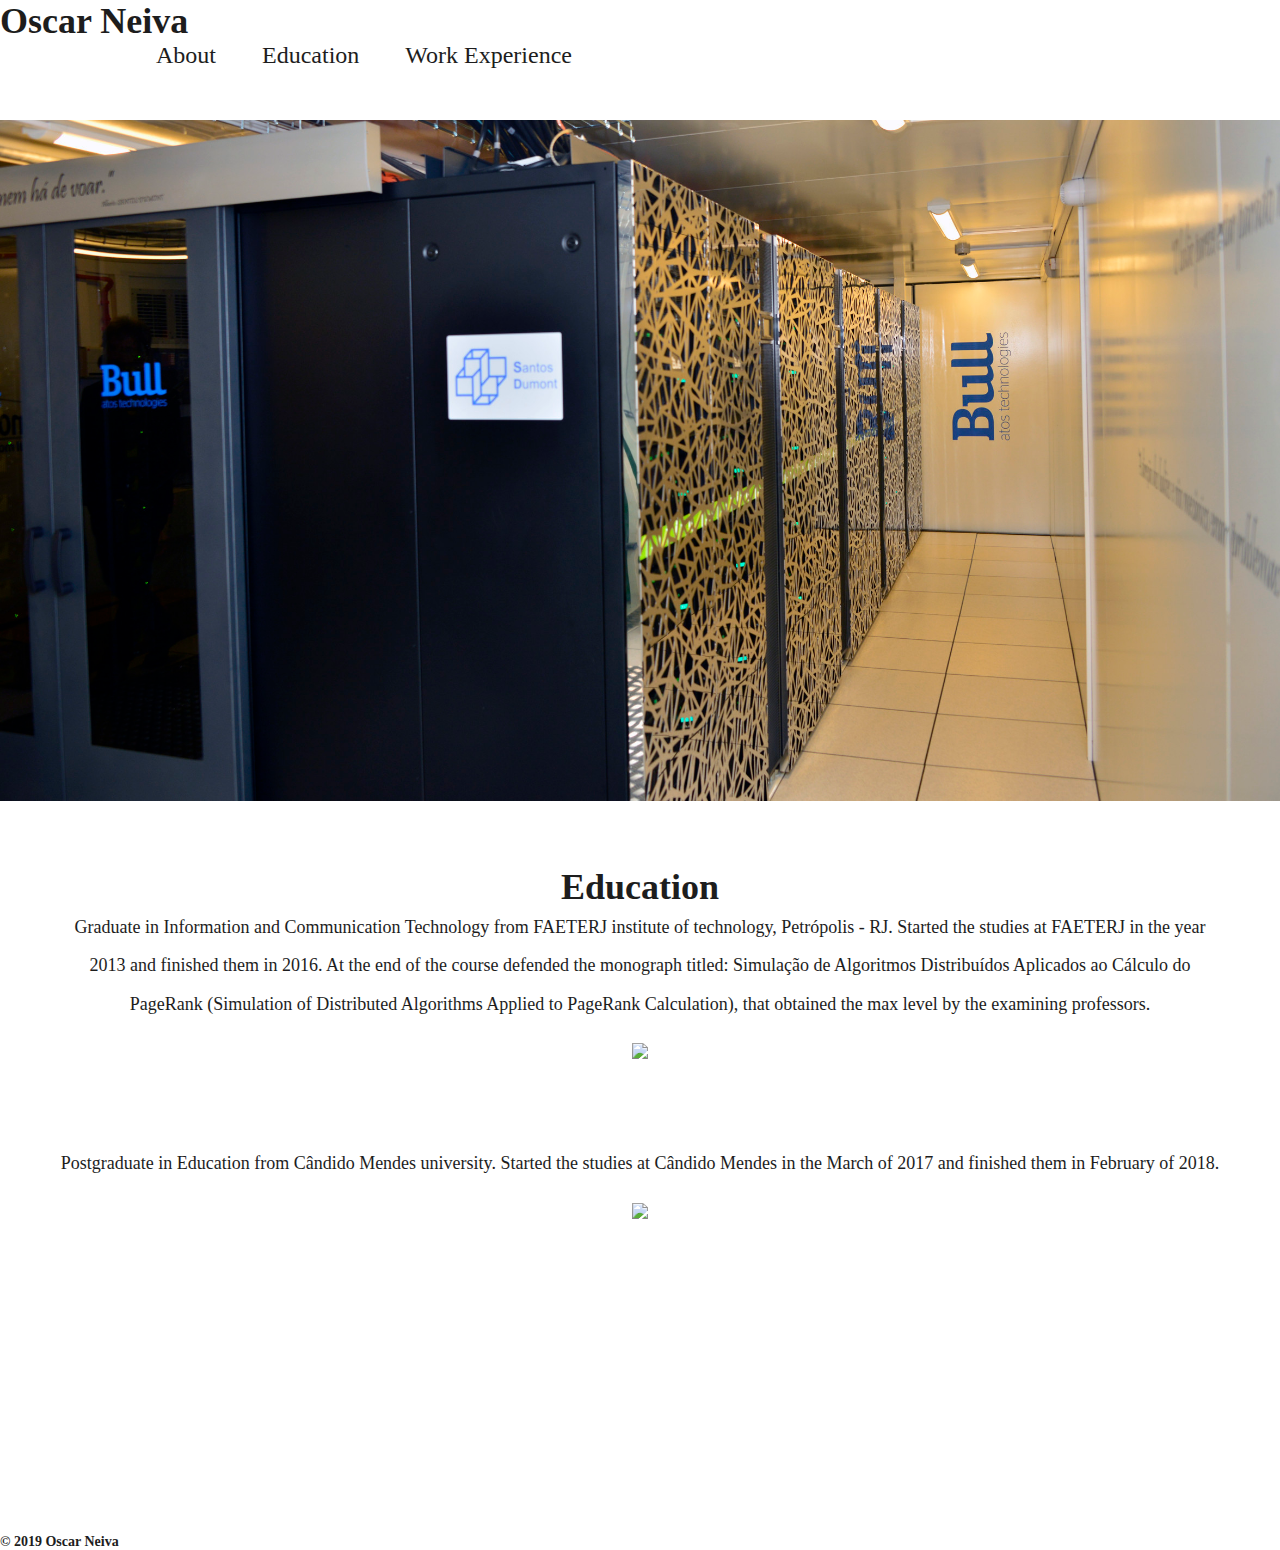
==== education.html @ d81dcde8 "Education ready" ====
<!DOCTYPE html>
<html lang="en">
	<head>
		<title>Oscar Neiva</title>
		<meta charset="utf-8 encoding">
		<meta http-equiv="X-UA-Compatible" content="IE=edge">
		<meta name="viewport" content="width=device-width, initial-scale=1">
		<link rel="stylesheet" type="text/css" href="styles/bootstrap4/bootstrap.min.css">
		<link href="plugins/font-awesome-4.7.0/css/font-pixar.css" rel="stylesheet" type="text/css">
		<link rel="stylesheet" type="text/css" href="styles/main_styles.css">
		<link rel="stylesheet" type="text/css" href="styles/responsive.css">
		<link rel="shortcut icon" href="images/logos/r2d2.ico"> 
	</head>
	<body>

		<div class="super_container">
			
			<!-- Header -->

			<header class="header">
				<div class="header_container">
					<div class="container">
						<div class="row">
							<div class="col">
								<div class="header_content d-flex flex-row align-items-center justify-content-start">
									<div class="logo"><a href="index.html">Oscar Neiva</a> </div>
									<nav class="main_nav">
										<ul>
											<li><a href="index.html">About</a></li>
											<li><a href="education.html">Education</a></li>
											<li><a href="experience.html">Work Experience</a></li>
										</ul>
									</nav>
									<div class="header_extra ml-auto">	
										<div class="hamburger"><i class="fa fa-bars" aria-hidden="true"></i></div>
									</div>
								</div>
							</div>
						</div>
					</div>
				</div>
			</header>

			<!-- Body -->
			<div class="background">
				<img width="100%" src="./images/background/sdumont.jpg">
			</div>

			<div class="education_container">
				<div class="row">
					<div class="col-md-12">
                        <h2 align="center">Education</h2>
                        <p align="center">
                            Graduate in Information and Communication Technology from FAETERJ institute of technology, Petr�polis - RJ.
                            Started the studies at FAETERJ in the year 2013 and finished them in 2016. At the end of the course
                            defended the monograph titled:
                            Simula��o de Algoritmos Distribu�dos Aplicados ao C�lculo do PageRank
                            (Simulation of Distributed Algorithms Applied to PageRank Calculation), that obtained the max 
                            level by the examining professors.
                        </p>
						<div class="logo_container">
							<a href="http://www.faeterj-petropolis.edu.br/site/">
								<img width="25%" src="./images/logos/faeterj.png">
							</a>
						</div>
					</div>
				</div>
				<div class="row">
					<div class="col-md-12">
                        <p align="center">
							Postgraduate in Education from C�ndido Mendes university.
							Started the studies at C�ndido Mendes in the March of 2017 and finished them in February of 2018.
                        </p>
						<div class="logo_container">
							<a href="http://www.ucam.edu.br/">
								<img width="25%" src="./images/logos/candido.jpg">
							</a>
						</div>
					</div>
				</div>
			</div>

			<!-- Footer -->
			<footer id="section-footer">
				<div class="footer_container">
    				<div class="row">
    					<div class="col-md-12 text-center">
    						<h5>&copy; 2019 Oscar Neiva</h5>
						</div>
					</div>
				</div>
			</footer>
		</div>
	</body>
</html>
---- styles/main_styles.css ----
@charset "utf-8";
/* CSS Document */

/******************************

[Table of Contents]

1. Fonts
2. Body and some general stuff
3. Header
4. Menu
5. Home
6. Ads
7. Products
8. Ad Extra Large
9. Icon Boxes
10. Newsletter
11. Footer


******************************/

/***********
1. Fonts
***********/

@import url('https://fonts.googleapis.com/css?family=Poppins:300,400,500,600,700,800,900');

/*********************************
2. Body and some general stuff
*********************************/

*
{
	margin: 0;
	padding: 0;
	-webkit-font-smoothing: antialiased;
	-webkit-text-shadow: rgba(0,0,0,.01) 0 0 1px;
	text-shadow: rgba(0,0,0,.01) 0 0 1px;
}
body
{
	font-family: charlemagne-std, serif;
	font-size: 18px;
	font-weight: 400;
	background: #FFFFFF;
	color: #a5a5a5;
}
div
{
	display: block;
	position: relative;
	-webkit-box-sizing: border-box;
    -moz-box-sizing: border-box;
    box-sizing: border-box;
}
ul
{
	list-style: none;
	margin-bottom: 0px;
}
li 
{
	float: left;
	margin-right: 20px;
}
i{
	color: #1d1d1d;
}
p
{
	font-family: charlemagne-std, serif;
	font-size: 18px;
	line-height: 2.14;
	font-weight: 400;
	color: #1d1d1d;
	-webkit-font-smoothing: antialiased;
	-webkit-text-shadow: rgba(0,0,0,.01) 0 0 1px;
	text-shadow: rgba(0,0,0,.01) 0 0 1px;
}
p a
{
	display: inline;
	position: relative;
	color: #0000ff;
	-webkit-transition: all 200ms ease;
	-moz-transition: all 200ms ease;
	-ms-transition: all 200ms ease;
	-o-transition: all 200ms ease;
	transition: all 200ms ease;
}
p:last-of-type
{
	margin-bottom: 0;
}
a, a:hover, a:visited, a:active, a:link
{
	text-decoration: none;
	-webkit-font-smoothing: antialiased;
	-webkit-text-shadow: rgba(0,0,0,.01) 0 0 1px;
	text-shadow: rgba(0,0,0,.01) 0 0 1px;
}
p a:active
{
	position: relative;
	color: #FF6347;
}
p a:hover
{
	color: #FFFFFF;
	background: #ffa07f;
}
p a:hover::after
{
	opacity: 0.2;
}
::selection
{
	
}
p::selection
{
	
}
h1{font-size: 48px;}
h2{font-size: 36px;}
h3{font-size: 24px;}
h4{font-size: 18px;}
h5{font-size: 14px;}
h1, h2, h3, h4, h5, h6
{
	font-family: charlemagne-std;
	-webkit-font-smoothing: antialiased;
	-webkit-text-shadow: rgba(0,0,0,.01) 0 0 1px;
	text-shadow: rgba(0,0,0,.01) 0 0 1px;
	color: #1d1d1d;
}
h1::selection, 
h2::selection, 
h3::selection, 
h4::selection, 
h5::selection, 
h6::selection
{
	
}
.form-control
{
	color: #db5246;
}
section
{
	display: block;
	position: relative;
	box-sizing: border-box;
}
.clear
{
	clear: both;
}
.clearfix::before, .clearfix::after
{
	content: "";
	display: table;
}
.clearfix::after
{
	clear: both;
}
.clearfix
{
	zoom: 1;
}
.float_left
{
	float: left;
}
.float_right
{
	float: right;
}
.trans_200
{
	-webkit-transition: all 200ms ease;
	-moz-transition: all 200ms ease;
	-ms-transition: all 200ms ease;
	-o-transition: all 200ms ease;
	transition: all 200ms ease;
}
.trans_300
{
	-webkit-transition: all 300ms ease;
	-moz-transition: all 300ms ease;
	-ms-transition: all 300ms ease;
	-o-transition: all 300ms ease;
	transition: all 300ms ease;
}
.trans_400
{
	-webkit-transition: all 400ms ease;
	-moz-transition: all 400ms ease;
	-ms-transition: all 400ms ease;
	-o-transition: all 400ms ease;
	transition: all 400ms ease;
}
.trans_500
{
	-webkit-transition: all 500ms ease;
	-moz-transition: all 500ms ease;
	-ms-transition: all 500ms ease;
	-o-transition: all 500ms ease;
	transition: all 500ms ease;
}
.fill_height
{
	height: 100%;
}
.super_container
{
	width: 100%;
	overflow: hidden;
}
.prlx_parent
{
	overflow: hidden;
}
.prlx
{
	height: 130% !important;
}
.parallax-window
{
    min-height: 400px;
    background: transparent;
}
.nopadding
{
	padding: 0px !important;
}
.button
{
	width: 178px;
	height: 61px;
	background: none;
	text-align: center;
	border: solid 2px #1b1b1b;
	overflow: hidden;
	cursor: pointer;
}
.button a
{
	display: block;
	position: relative;
	font-size: 16px;
	font-weight: 600;
	line-height: 57px;
	color: #1b1b1b;
	background: none;
	z-index: 1;
	-webkit-transition: all 200ms ease;
	-moz-transition: all 200ms ease;
	-ms-transition: all 200ms ease;
	-o-transition: all 200ms ease;
	transition: all 200ms ease;
}
.button::after
{
	content: '';
    position: absolute;
    top: 0;
    left: 0;
    width: 150%;
    height: 100%;
    background: #FFFFFF;
    z-index: 0;
    opacity: 0;
    -webkit-transform: rotate3d(0, 0, 1, -45deg) translate3d(0, -3em, 0);
    transform: rotate3d(0, 0, 1, -45deg) translate3d(0, -3em, 0);
    -webkit-transform-origin: 0% 100%;
    transform-origin: 0% 100%;
    -webkit-transition: -webkit-transform 0.3s, opacity 0.3s, background-color 0.3s;
    transition: transform 0.3s, opacity 0.3s, background-color 0.3s;
}
.button:hover::after
{
	opacity: 1;
    -webkit-transform: rotate3d(0, 0, 1, 0deg);
    transform: rotate3d(0, 0, 1, 0deg);
    -webkit-transition-timing-function: cubic-bezier(0.2, 1, 0.3, 1);
    transition-timing-function: cubic-bezier(0.2, 1, 0.3, 1);
}
.button_light
{
	border: solid 2px #FFFFFF;
}
.button_light a
{
	color: #FFFFFF;
}
.button:hover a
{
	color: #FFFFFF;
}
.button_light:hover a
{
	color: #1b1b1b;
}

/*********************************
3. Header
*********************************/

.header
{
	display: block;
	/*position: fixed;*/
	top: 0;
	left: 0;
	width: 100%;
	z-index: 100;
}
.header_container
{
	width: 100%;
	z-index: 1;
	background: #FFFFFF;
}
.header_content
{
	width: 100%;
	height: 120px;
	-webkit-transition: all 200ms ease;
	-moz-transition: all 200ms ease;
	-ms-transition: all 200ms ease;
	-o-transition: all 200ms ease;
	transition: all 200ms ease;
}
.header.scrolled .header_content
{
	height: 70px;
}
.logo a
{
	font-size: 36px;
	font-weight: 700;
	color: #1d1d1d;
	-webkit-transition: all 200ms ease;
	-moz-transition: all 200ms ease;
	-ms-transition: all 200ms ease;
	-o-transition: all 200ms ease;
	transition: all 200ms ease;
}
.header.scrolled .logo a
{
	font-size: 24px;
}
.main_nav
{
	margin-left: 156px;
}
.main_nav > ul > li
{
	display: inline-block;
	position: relative;
}
.main_nav > ul > li:not(:last-child)
{
	margin-right: 46px;
}
.main_nav > ul > li > a
{
	font-size: 24px;
	font-weight: 500;
	color: #1d1d1d;
	-webkit-transition: all 200ms ease;
	-moz-transition: all 200ms ease;
	-ms-transition: all 200ms ease;
	-o-transition: all 200ms ease;
	transition: all 200ms ease;
}
.main_nav > ul > li > a:hover,
.main_nav > ul > li.active > a
{
	color: #1b1b1b;
}
.main_nav ul li.hassubs::after
{
	position: absolute;
	top: 50%;
	-webkit-transform: translateY(-50%);
	-moz-transform: translateY(-50%);
	-ms-transform: translateY(-50%);
	-o-transform: translateY(-50%);
	transform: translateY(-50%);
	left: calc(100% + 3px);
	font-family: charlemagne-std, serif;
	font-size: 20px;
	content: '\f078';
	color: #1d1d1d;
}
.main_nav ul li:hover::after,
.main_nav ul li.active::after
{
	color: #1d1d1d;
}
.hassubs ul
{
	position: absolute;
	right: -15px;
	top: calc(100% + 20px);
	text-align: right;
	background: #FFFFFF;
	padding-right: 25px;
	padding-left: 35px;
	padding-top: 25px;
	padding-bottom: 25px;
	visibility: hidden;
	opacity: 0;
	-webkit-transition: all 200ms ease;
	-moz-transition: all 200ms ease;
	-ms-transition: all 200ms ease;
	-o-transition: all 200ms ease;
	transition: all 200ms ease;
}
.hassubs:hover ul
{
	visibility: visible;
	opacity: 1;
	top: calc(100% + 0px);
}
.hassubs ul li:not(:last-child)
{
	margin-bottom: 11px;
}
.hassubs ul li a
{
	font-size: 14px;
	font-weight: 600;
	color: #767676;
	-webkit-transition: all 200ms ease;
	-moz-transition: all 200ms ease;
	-ms-transition: all 200ms ease;
	-o-transition: all 200ms ease;
	transition: all 200ms ease;
}
.hassubs ul li a:hover
{
	color: #1b1b1b;
}
.header_extra
{

}
.shopping_cart
{
	display: inline-block;
}
.shopping_cart a svg
{
	display: inline-block;
	width: 20px;
	height: 20px;
	vertical-align: middle;
	-webkit-transition: all 200ms ease;
	-moz-transition: all 200ms ease;
	-ms-transition: all 200ms ease;
	-o-transition: all 200ms ease;
	transition: all 200ms ease;
}
.shopping_cart a:hover svg,
.shopping_cart a:hover div
{
	fill: #e95a5a;
	color: #e95a5a;
}
.shopping_cart a div
{
	display: inline-block;
	vertical-align: middle;
	font-size: 14px;
	font-weight: 500;
	color: #1b1b1b;
	margin-left: 13px;
	-webkit-transition: all 200ms ease;
	-moz-transition: all 200ms ease;
	-ms-transition: all 200ms ease;
	-o-transition: all 200ms ease;
	transition: all 200ms ease;
}
.shopping_cart a div span
{
	margin-left: 4px;
}
.search
{
	display: inline-block;
	margin-left: 51px;
	cursor: pointer;
	vertical-align: sub;
	-webkit-transform: translateY(-1px);
	-moz-transform: translateY(-1px);
	-ms-transform: translateY(-1px);
	-o-transform: translateY(-1px);
	transform: translateY(-1px);
}
.search_icon
{
	width: 13px;
	height: 13px;
}
.search_icon svg
{
	-webkit-transition: all 200ms ease;
	-moz-transition: all 200ms ease;
	-ms-transition: all 200ms ease;
	-o-transition: all 200ms ease;
	transition: all 200ms ease;
}
.search_icon:hover svg
{
	fill: #e95a5a;
}
.hamburger
{
	display: none;
	margin-left: 30px;
	cursor: pointer;
	margin-right: 4px;
	-webkit-transform: translateY(2px);
	-moz-transform: translateY(2px);
	-ms-transform: translateY(2px);
	-o-transform: translateY(2px);
	transform: translateY(2px);
}
.hamburger i
{
	font-size: 18px;
	color: #1b1b1b;
}
.search_panel
{
	position: absolute;
	left: 0;
	bottom: 0;
	width: 100%;
	background: #e4e4e4;
	z-index: -1;
}
.search_panel.active
{
	bottom: -80px;
}
.search_panel_content
{
	height: 80px;
}
.search_input
{
	width: 300px;
	height: 40px;
	border: none;
	outline: none;
	border-radius: 3px;
	padding-left: 20px;
}
.search_input::-webkit-input-placeholder
{
	font-size: 14px !important;
	font-weight: 400 !important;
	font-style: italic;
	color: #767676 !important;
}
.search_input:-moz-placeholder
{
	font-size: 14px !important;
	font-weight: 400 !important;
	font-style: italic;
	color: #767676 !important;
}
.search_input::-moz-placeholder
{
	font-size: 14px !important;
	font-weight: 400 !important;
	font-style: italic;
	color: #767676 !important;
} 
.search_input:-ms-input-placeholder
{ 
	font-size: 14px !important;
	font-weight: 400 !important;
	font-style: italic;
	color: #767676 !important;
}
.search_input::input-placeholder
{
	font-size: 14px !important;
	font-weight: 400 !important;
	font-style: italic;
	color: #767676 !important;
}
.header_social
{
	position: absolute;
	top: 50%;
	-webkit-transform: translateY(-50%);
	-moz-transform: translateY(-50%);
	-ms-transform: translateY(-50%);
	-o-transform: translateY(-50%);
	transform: translateY(-50%);
	right: 60px;
	z-index: 1;
	margin-right: -5px;
}
.header_social ul li
{
	display: inline-block;
}
.header_social ul li:not(:last-child)
{
	margin-right: 18px;
}
.header_social ul li a i
{
	font-size: 16px;
	color: #b5b5b5;
	padding: 5px;
	-webkit-transition: all 200ms ease;
	-moz-transition: all 200ms ease;
	-ms-transition: all 200ms ease;
	-o-transition: all 200ms ease;
	transition: all 200ms ease;
}
.header_social ul li a i:hover
{
	color: #1b1b1b;
}

/*********************************
4. Menu
*********************************/

.menu
{
	position: fixed;
	top: 0;
	right: -400px;
	width: 400px;
	height: 100vh;
	background: #e4e4e4;
	z-index: 101;
}
.menu.active
{
	right: 0;
}
.menu_container
{
	width: 100%;
	height: 0px;
	padding-top: 130px;
}
.menu.active .menu_container
{
	height: 500px;
}
.page_menu_content
{
	padding-left: 30px;
	padding-right: 30px;
	overflow: hidden;
	text-align: right;
}
.page_menu_search
{
	display: none;
	width: 100%;
	margin-top: 30px;
	margin-bottom: 30px;
}
.page_menu_nav
{

}
.page_menu_search_input
{
	width: 100%;
	height: 40px;
	background: #FFFFFF;
	border: none;
	outline: none;
	padding-left: 25px;
}
.page_menu_item
{
	display: block;
	position: relative;
	vertical-align: middle;
}
.page_menu_nav > li
{
	border-bottom: solid 1px rgba(0,0,0,0.2);
}
.page_menu_item > a
{
	display: block;
	color: #1b1b1b;
	font-weight: 700;
	line-height: 50px;
	height: 50px;
	font-size: 16px;
	-webkit-transition: all 200ms ease;
	-moz-transition: all 200ms ease;
	-ms-transition: all 200ms ease;
	-o-transition: all 200ms ease;
	transition: all 200ms ease;
}
.page_menu_item > a:hover
{
	color: #c3c1cc;
}
.page_menu_item a i
{
	display: none;
	margin-left: 8px;
}
.page_menu_item.has-children > a > i
{
	display: inline-block;
}
.page_menu_selection
{
	margin: 0;
	width: 100%;
	height: 0px;
	overflow: hidden;
	z-index: 1;
}
.page_menu_selection li
{
	padding-right: 15px;
	line-height: 40px;
}
.page_menu_selection li:last-child
{
	padding-bottom: 20px;
}
.page_menu_selection li a
{
	display: block;
	color: #1b1b1b;
	border-bottom: solid 1px rgba(0,0,0,0.2);
	font-size: 14px;
	-webkit-transition: opacity 0.3s ease;
	-moz-transition: opacity 0.3s ease;
	-ms-transition: opacity 0.3s ease;
	-o-transition: opacity 0.3s ease;
	transition: all 0.3s ease;
}
.page_menu_selection li a:hover
{
	color: #c3c1cc;
}
.page_menu_selection li:last-child a
{
	border-bottom: none;
}
.menu_social
{
	position: absolute;
	right: 30px;
	bottom: 15px;
}
.menu_social ul li
{
	display: inline-block;
}
.menu_social ul li:not(:last-child)
{
	margin-right: 18px;
}
.menu_social ul li a i
{
	font-size: 16px;
	color: #b5b5b5;
	padding: 5px;
	-webkit-transition: all 200ms ease;
	-moz-transition: all 200ms ease;
	-ms-transition: all 200ms ease;
	-o-transition: all 200ms ease;
	transition: all 200ms ease;
}
.menu_social ul li a i:hover
{
	color: #1b1b1b;
}
.menu_close
{
	position: absolute;
	top: 25px;
	right: 25px;
	cursor: pointer;
}
.menu_close i
{
	font-size: 16px;
	color: #1b1b1b;
	padding: 5px;
}

/*********************************
5. About
*********************************/

.background
{
	width: 100%;
	align: center;
}
.about_container
{
	width: 100%;
	height: 100%;
	padding-top: 60px;
	padding-left: 60px;
	padding-right: 60px;
	padding-bottom: 30px;
}
.education_container
{
	width: 100%;
	height: 100%;
	padding-top: 60px;
	padding-left: 60px;
	padding-right: 60px;
	padding-bottom: 30px;
}
.logo_container
{
	padding-top: 20px;
	padding-bottom: 80px;
	text-align: center;
}
.home_slider_background
{
	position: absolute;
	top: 0;
	left: 0;
	width: 100%;
	height: 100%;
	background-repeat: no-repeat;
	background-size: cover;
	background-position: center center;
}
.home_slider_content_container
{
	position: absolute;
	left: 0;
	top: 32.3%;
	width: 100%;
}
.home_slider_content
{
	max-width: 580px;
}
.home_slider_title
{
	font-size: 60px;
	font-weight: 600;
	color: #FFFFFF;
	line-height: 1.2;
}
.home_slider_subtitle
{
	font-size: 14px;
	font-weight: 400;
	color: #FFFFFF;
	line-height: 2.14;
	margin-top: 22px;
}
.home_button
{
	margin-top: 40px;
}
.home_slider_dots_container
{
	display: inline-block;
	position: absolute;
	left: 0;
	bottom: 0;
	z-index: 10;
	width: 100%;
	padding-left: 60px;
	padding-right: 60px;
}
.home_slider_dots
{
	position: absolute;
	left: 15px;
	bottom: 56px;
}
.home_slider_custom_dots
{

}
.home_slider_custom_dot
{
	display: inline-block;
	position: relative;
	color: #FFFFFF;
	cursor: pointer;
	font-size: 14px;
	font-weight: 600;
	-webkit-transition: all 200ms ease;
	-moz-transition: all 200ms ease;
	-ms-transition: all 200ms ease;
	-o-transition: all 200ms ease;
	transition: all 200ms ease;
}
.home_slider_custom_dot:hover
{
	color: #e95a5a;
}
.home_slider_custom_dot.active
{
	color: #e95a5a;
}
.owl-theme .owl-dots
{
	display: none;
}
.fadeIn
{
	animation-delay: 1000ms;
}

/*********************************
6. Contact
*********************************/

.contact_subarea
{
	padding-top: 50px;
	padding-bottom: 100px;
}




/************************************************************/
.avds
{
	width: 100%;
	background: #FFFFFF;
	z-index: 2;
}
.avds_container
{
	width: 100%;
	height: 490px;
	padding-left: 60px;
	padding-right: 60px;
}

/* Ad Small*/

.avds_small
{
	width: calc((100% * 0.391) - 15px);
	height: 100%;
	padding: 30px;
}
.avds_background
{
	position: absolute;
	top: 0;
	left: 0;
	width: 100%;
	height: 100%;
	background-repeat: no-repeat;
	background-size: cover;
	background-position: center center;
}
.avds_small_inner
{
	width: 100%;
	height: 100%;
	border: solid 2px #FFFFFF;
}
.avds_discount_container
{
	position: absolute;
	right: 36px;
	bottom: 0;
}
.avds_discount_container > div
{
	position: relative;
	width: 100%;
	height: 100%;
}
.avds_discount
{
	position: absolute;
	bottom: 71px;
	right: 0;
	width: 152px;
	text-align: center;
}
.avds_discount div:first-child
{
	font-size: 60px;
	font-weight: 700;
	color: #1b1b1b;
	line-height: 0.75;
}
.avds_discount div:first-child span
{
	font-size: 36px;
	font-weight: 700;
	vertical-align: super;
}
.avds_discount div:last-child
{
	font-size: 14px;
	font-weight: 400;
	color: #1b1b1b;
	margin-top: 1px;
}
.avds_small_content
{
	max-width: 250px;
	padding-top: 57px;
	padding-left: 31px;
	padding-right: 30px;
}
.avds_title
{
	font-size: 48px;
	font-weight: 600;
	color: #FFFFFF;
	line-height: 1.16;
}
.avds_link
{
	margin-top: 18px;
	padding-left: 4px;
}
.avds_link a
{
	position: relative;
	display: inline-block;
	font-size: 14px;
	font-weight: 400;
	color: #FFFFFF;
}
.avds_link a::after
{
	display: block;
	position: absolute;
	left: 0;
	bottom: 0;
	width: 100%;
	height: 1px;
	background: #FFFFFF;
	content: '';
}

/* Ad Large */

.avds_large
{
	width: calc((100% * 0.608) - 15px);
	height: 100%;
}
.avds_large_container
{
	width: 100%;
	height: 100%;
	padding-top: 39px;
	padding-left: 32px;
	padding-bottom: 44px;
}
.avds_large_content
{
	max-width: 567px;
	height: 100%;
	background: rgba(0,0,0,0.63);
	padding-right: 130px;
	padding-left: 30px;
	padding-top: 51px;
	padding-bottom: 30px;
}
.avds_text
{
	font-size: 14px;
	font-weight: 400;
	color: #FFFFFF;
	line-height: 2.14;
	margin-top: 11px;
	padding-left: 2px;
}
.avds_link_large
{
	margin-top: 40px;
}

/*********************************
7. Products
*********************************/

.products
{
	width: 100%;
	background: #FFFFFF;
	padding-top: 99px;
	z-index: 2;
}
.product
{
	width: calc((100% - 90px) / 4);
	margin-bottom: 59px;
}
.product_image
{
	width: 100%;
}
.product_image img
{
	max-width: 100%;
}
.product_content
{
	width: 100%;
	padding-top: 36px;
	padding-bottom: 38px;
}
.product_title a
{
	font-size: 18px;
	font-weight: 500;
	color: #1b1b1b;
	line-height: 1.1;
	-webkit-transition: all 200ms ease;
	-moz-transition: all 200ms ease;
	-ms-transition: all 200ms ease;
	-o-transition: all 200ms ease;
	transition: all 200ms ease;
}
.product_title a:hover
{
	color: #e95a5a;
}
.product_price
{
	font-size: 16px;
	font-weight: 500;
	color: #6c6a74;
	line-height: 0.75;
	margin-top: 13px;
}
.product_extra
{
	position: absolute;
	top: 0;
	left: 54px;
	width: 66px;
	height: 36px;
	text-align: center;
	-webkit-transform-origin: top left;
	-moz-transform-origin: top left;
	-ms-transform-origin: top left;
	-o-transform-origin: top left;
	transform-origin: top left;
	transform: rotate(90deg);
}
.product_extra a
{
	display: block;
	font-size: 16px;
	font-weight: 500;
	color: #FFFFFF;
	line-height: 36px;
}
.product_new
{
	background: #6c6a74;
}
.product_sale
{
	background: #e95a5a;
}
.product_hot
{
	background: #1b1b1b;
}

/*********************************
8. Ad Extra Large
*********************************/

.avds_xl
{
	width: 100%;
	background: #FFFFFF;
	z-index: 2;
}
.avds_xl_container
{
	width: 100%;
	height: 345px;
	padding-top: 34px;
	padding-right: 35px;
	padding-bottom: 30px;
	padding-left: 30px;
}
.avds_xl_background
{
	position: absolute;
	top: 0;
	left: 0;
	width: 100%;
	height: 100%;
	background-repeat: no-repeat;
	background-size: cover;
	background-position: center center;
}
.avds_xl_content
{
	width: 391px;
	height: 100%;
	background: #e95a5a;
	float: right;
	padding-top: 28px;
	padding-left: 42px;
	padding-right: 30px;
}
.avds_xl_link
{
	margin-top: 18px;
}

/*********************************
9. Icon Boxes
*********************************/

.icon_boxes
{
	width: 100%;
	padding-top: 99px;
	padding-bottom: 99px;
	background: #FFFFFF;
	z-index: 2;
}
.icon_box_row
{

}
.icon_box
{
	width: 100%;
	text-align: center;
}
.icon_box_image
{
	width: 75px;
	height: 75px;
	margin-left: auto;
	margin-right: auto;
}
.icon_box_image img
{
	max-width: 100%;
}
.icon_box_title
{
	font-size: 18px;
	font-weight: 500;
	color: #1b1b1b;
	margin-top: 33px;
}
.icon_box_text
{
	margin-top: 20px;
}

/*********************************
10. Newsletter
*********************************/

.newsletter
{
	width: 100%;
	background: #FFFFFF;
	padding-bottom: 99px;
	z-index: 2;
}
.newsletter_border
{
	width: 100%;
	border-top: solid 2px #e3e3e3;
}
.newsletter_content
{
	padding-top: 88px;
}
.newsletter_title
{
	font-size: 30px;
	font-weight: 500;
	color: #1b1b1b;
}
.newsletter_text
{
	margin-top: 8px;
}
.newsletter_form_container
{
	width: 100%;
	margin-top: 46px;
}
.newsletter_form
{
	width: 100%;
}
.newsletter_input
{
	width: 100%;
	height: 40px;
	border: none;
	border-bottom: solid 2px #787878;
	outline: none;
	text-align: center;
}
.newsletter_button
{
	position: relative;
	width: 178px;
	height: 61px;
	border: solid 2px #1b1b1b;
	background: #FFFFFF;
	cursor: pointer;
	margin-top: 55px;
	overflow: hidden;
}
.newsletter_button span
{
	display: block;
	position: relative;
	z-index: 10;
	font-size: 16px;
	font-weight: 600;
	color: #1b1b1b;
	background: none;
	-webkit-transition: all 200ms ease;
	-moz-transition: all 200ms ease;
	-ms-transition: all 200ms ease;
	-o-transition: all 200ms ease;
	transition: all 200ms ease;
}
.newsletter_button::after
{
	content: '';
    position: absolute;
    top: 0;
    left: 0;
    width: 150%;
    height: 100%;
    background: #1b1b1b;
    z-index: 0;
    opacity: 0;
    -webkit-transform: rotate3d(0, 0, 1, -45deg) translate3d(0, -3em, 0);
    transform: rotate3d(0, 0, 1, -45deg) translate3d(0, -3em, 0);
    -webkit-transform-origin: 0% 100%;
    transform-origin: 0% 100%;
    -webkit-transition: -webkit-transform 0.3s, opacity 0.3s, background-color 0.3s;
    transition: transform 0.3s, opacity 0.3s, background-color 0.3s;
}
.newsletter_button:hover::after
{
	opacity: 1;
    -webkit-transform: rotate3d(0, 0, 1, 0deg);
    transform: rotate3d(0, 0, 1, 0deg);
    -webkit-transition-timing-function: cubic-bezier(0.2, 1, 0.3, 1);
    transition-timing-function: cubic-bezier(0.2, 1, 0.3, 1);
}
.newsletter_button:hover span
{
	color: #FFFFFF;
}

/*********************************
11. Footer
*********************************/
.footer_container{
	padding-top: 200px;
}


.footer_overlay
{
	width: 100%;
	height: 129px;
	background: transparent;
	z-index: 1;
}
.footer
{
	position: fixed;
	left: 0;
	bottom: 0;
	width: 100%;
	z-index: 1;
}
.footer_background
{
	position: absolute;
	top: 0;
	left: 0;
	width: 100%;
	height: 100%;
	background-repeat: no-repeat;
	background-size: cover;
	background-position: center center;
}
.footer_content
{
	width: 100%;
	height: 129px;
}
.footer_logo
{
	width: 30%;
}
.footer_logo a
{
	font-size: 30px;
	line-height: 0.75;
	color: #1b1b1b;
	font-weight: 700;
}
.copyright
{
	width: 40%;
	text-align: center;
	font-size: 14px;
	font-weight: 400;
	color: #1b1b1b;
}
.footer_social
{
	width: 30%;
	text-align: right;
}
.footer_social ul li
{
	display: inline-block;
}
.footer_social ul li:not(:last-child)
{
	margin-right: 26px;
}
.footer_social ul li a i
{
	font-size: 17px;
	color: #1b1b1b;
	-webkit-transition: all 200ms ease;
	-moz-transition: all 200ms ease;
	-ms-transition: all 200ms ease;
	-o-transition: all 200ms ease;
	transition: all 200ms ease;
}
.footer_social ul li a i:hover
{
	color: #FFFFFF;
}
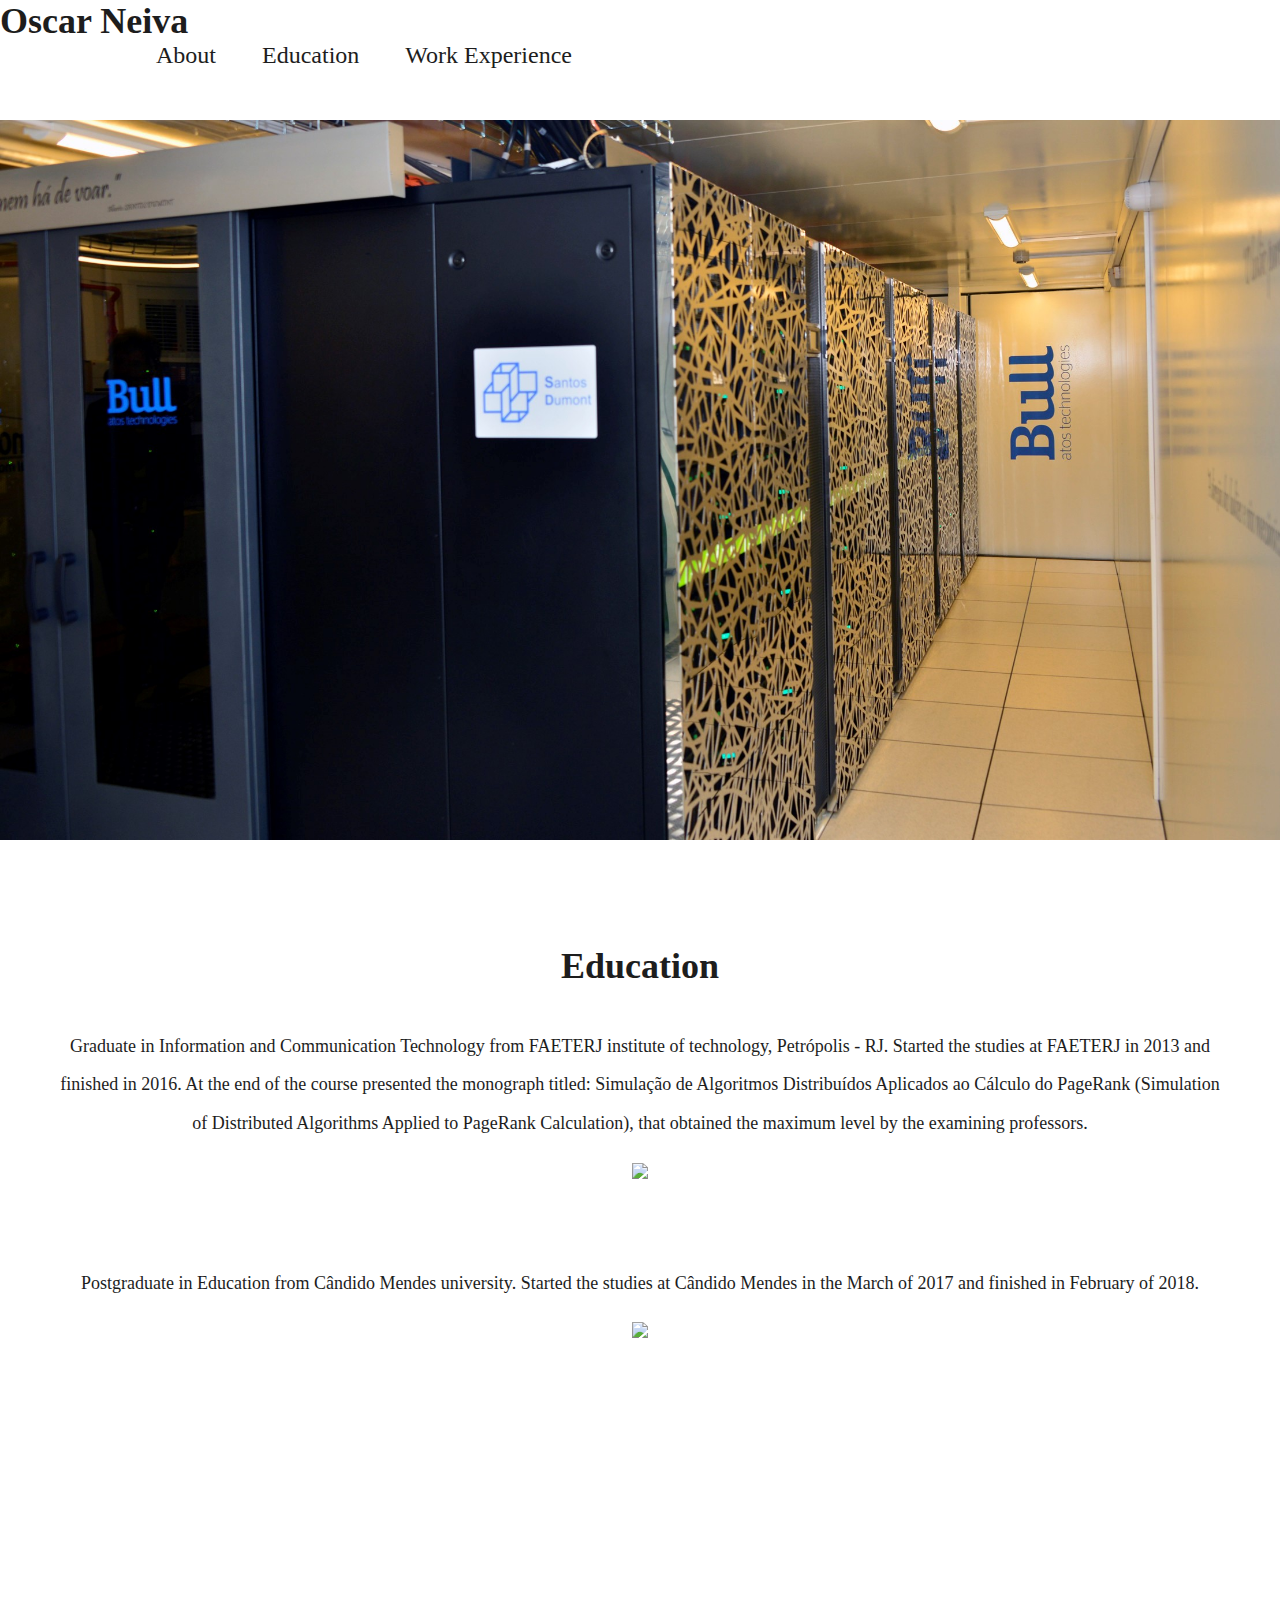
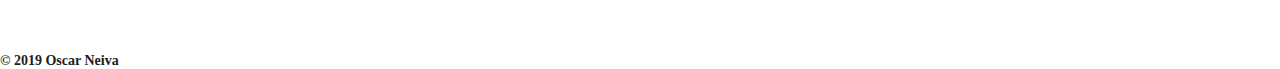
==== commit 64b33706: "final basic content" ====
--- a/education.html
+++ b/education.html
@@ -2,9 +2,11 @@
 <html lang="en">
 	<head>
 		<title>Oscar Neiva</title>
-		<meta charset="utf-8 encoding">
-		<meta http-equiv="X-UA-Compatible" content="IE=edge">
-		<meta name="viewport" content="width=device-width, initial-scale=1">
+
+		<meta charset="utf-8-encoding">
+        <meta http-equiv="X-UA-Compatible" content="IE=edge">
+        <meta name="viewport" content="width=device-width, initial-scale=1">
+
 		<link rel="stylesheet" type="text/css" href="styles/bootstrap4/bootstrap.min.css">
 		<link href="plugins/font-awesome-4.7.0/css/font-pixar.css" rel="stylesheet" type="text/css">
 		<link rel="stylesheet" type="text/css" href="styles/main_styles.css">
@@ -47,15 +49,17 @@
 			</div>
 
 			<div class="education_container">
+				<div class="title_container">
+					<h2 align="center">Education</h2>
+				</div>
 				<div class="row">
 					<div class="col-md-12">
-                        <h2 align="center">Education</h2>
                         <p align="center">
                             Graduate in Information and Communication Technology from FAETERJ institute of technology, Petr�polis - RJ.
-                            Started the studies at FAETERJ in the year 2013 and finished them in 2016. At the end of the course
-                            defended the monograph titled:
+                            Started the studies at FAETERJ in 2013 and finished in 2016. At the end of the course
+                            presented the monograph titled:
                             Simula��o de Algoritmos Distribu�dos Aplicados ao C�lculo do PageRank
-                            (Simulation of Distributed Algorithms Applied to PageRank Calculation), that obtained the max 
+                            (Simulation of Distributed Algorithms Applied to PageRank Calculation), that obtained the maximum 
                             level by the examining professors.
                         </p>
 						<div class="logo_container">
@@ -69,7 +73,7 @@
 					<div class="col-md-12">
                         <p align="center">
 							Postgraduate in Education from C�ndido Mendes university.
-							Started the studies at C�ndido Mendes in the March of 2017 and finished them in February of 2018.
+							Started the studies at C�ndido Mendes in the March of 2017 and finished in February of 2018.
                         </p>
 						<div class="logo_container">
 							<a href="http://www.ucam.edu.br/">
--- a/styles/main_styles.css
+++ b/styles/main_styles.css
@@ -816,6 +816,12 @@
 	width: 100%;
 	align: center;
 }
+.title_container
+{
+	padding-top: 40px;
+	padding-bottom: 40px;
+	text-align: center;
+}
 .about_container
 {
 	width: 100%;
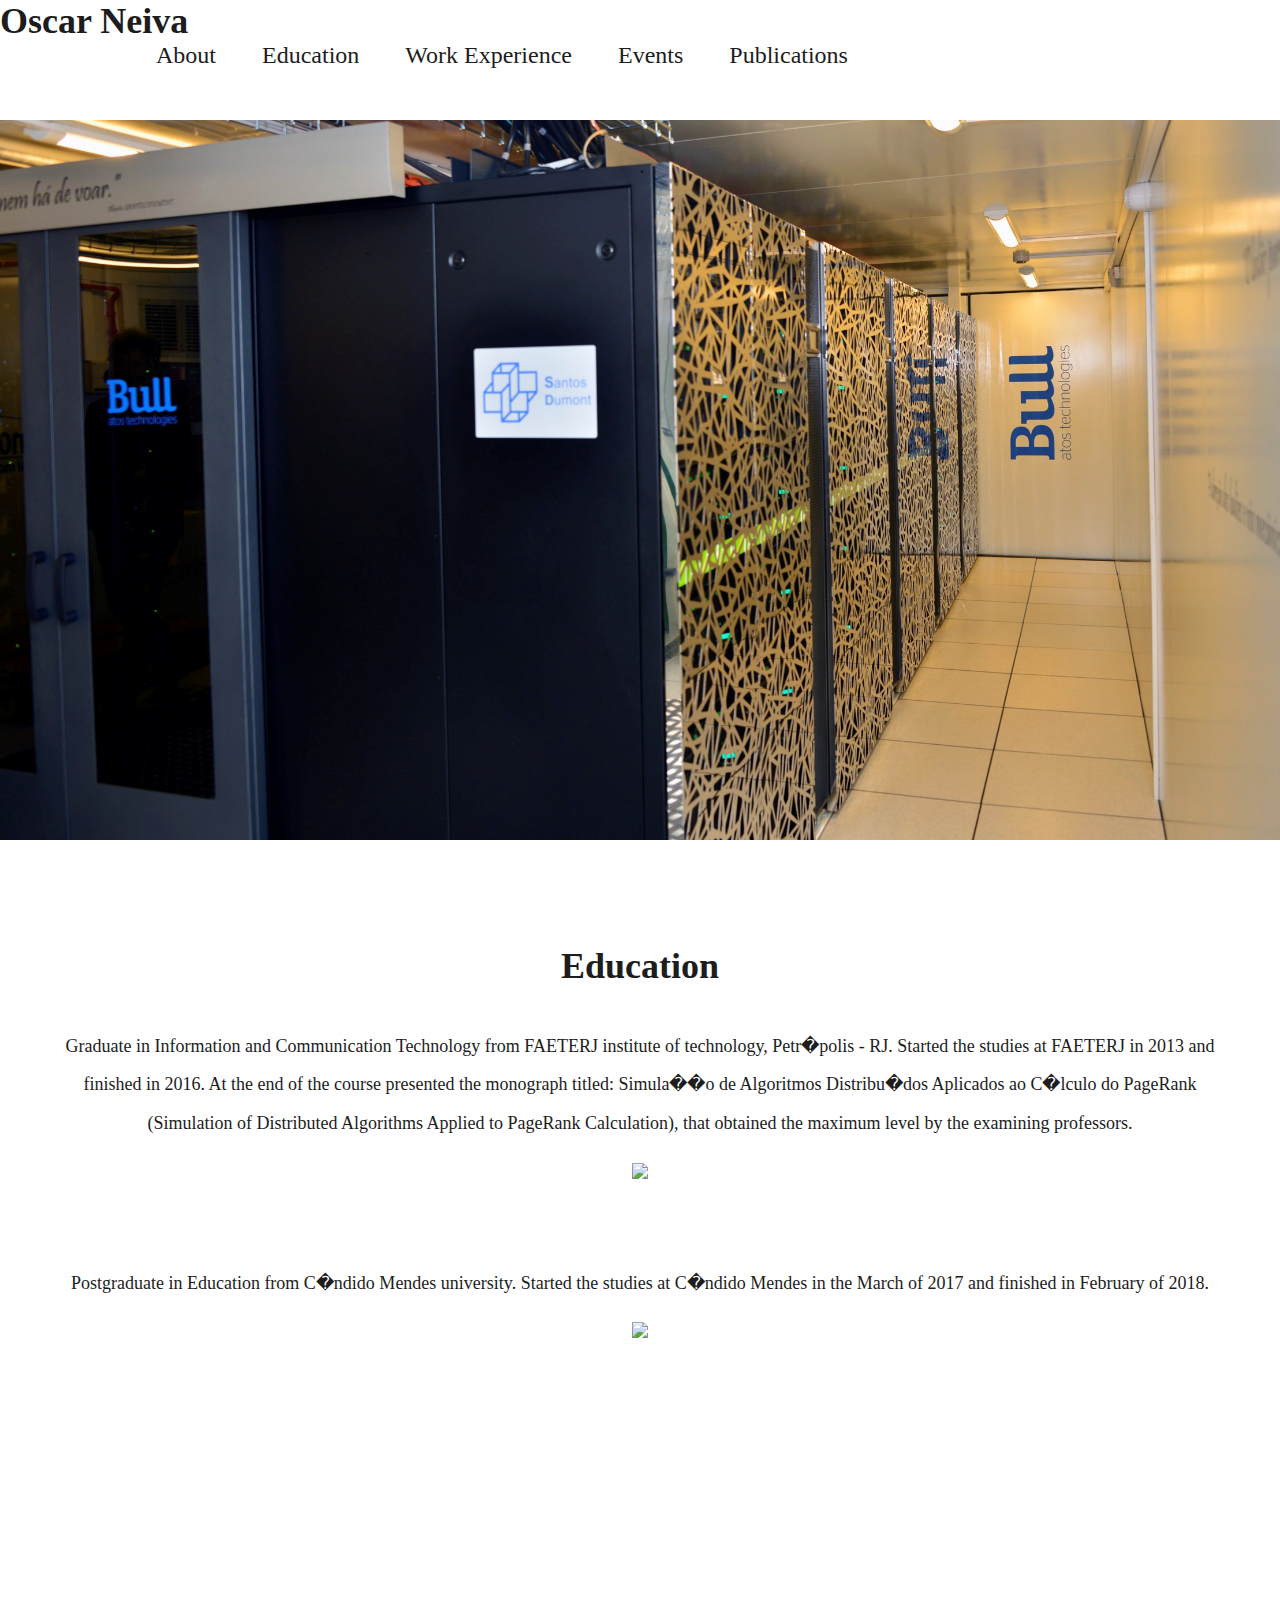
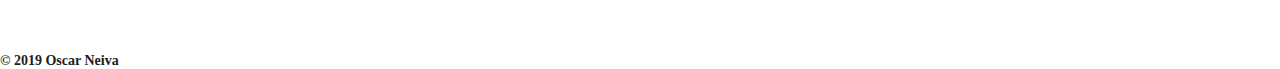
==== commit 491770ac: "no code" ====
--- a/education.html
+++ b/education.html
@@ -3,8 +3,6 @@
 	<head>
 		<title>Oscar Neiva</title>
 
-		<meta charset="utf-8-encoding">
-        <meta http-equiv="X-UA-Compatible" content="IE=edge">
         <meta name="viewport" content="width=device-width, initial-scale=1">
 
 		<link rel="stylesheet" type="text/css" href="styles/bootstrap4/bootstrap.min.css">
@@ -31,6 +29,8 @@
 											<li><a href="index.html">About</a></li>
 											<li><a href="education.html">Education</a></li>
 											<li><a href="experience.html">Work Experience</a></li>
+											<li><a href="events.html">Events</a></li>
+											<li><a href="publications.html">Publications</a></li>
 										</ul>
 									</nav>
 									<div class="header_extra ml-auto">	
--- a/styles/main_styles.css
+++ b/styles/main_styles.css
@@ -1,4 +1,3 @@
-@charset "utf-8";
 /* CSS Document */
 
 /******************************
--- a/styles/responsive.css
+++ b/styles/responsive.css
@@ -0,0 +1,423 @@
+/* CSS Document */
+
+/******************************
+
+[Table of Contents]
+
+1. 1600px
+2. 1440px
+3. 1280px
+4. 1199px
+5. 1024px
+6. 991px
+7. 959px
+8. 880px
+9. 768px
+10. 767px
+11. 539px
+12. 479px
+13. 400px
+
+******************************/
+
+/************
+1. 1600px
+************/
+
+@media only screen and (max-width: 1600px)
+{
+	.header_social
+	{
+		display: none;
+	}
+}
+
+/************
+2. 1440px
+************/
+
+@media only screen and (max-width: 1440px)
+{
+	
+}
+
+/************
+3. 1380px
+************/
+
+@media only screen and (max-width: 1380px)
+{
+	
+}
+
+/************
+3. 1280px
+************/
+
+@media only screen and (max-width: 1280px)
+{
+	
+}
+
+/************
+4. 1199px
+************/
+
+@media only screen and (max-width: 1199px)
+{
+	.header_container
+	{
+		padding-left: 45px;
+		padding-right: 45px;
+	}
+	.header_container .container
+	{
+		max-width: 100%;
+	}
+	.main_nav
+	{
+		margin-left: 50px;
+	}
+	.search
+	{
+		margin-left: 25px;
+	}
+	.main_nav > ul > li:not(:last-child)
+	{
+		margin-right: 40px;
+	}
+}
+
+/************
+4. 1100px
+************/
+
+@media only screen and (max-width: 1100px)
+{
+	
+}
+
+/************
+5. 1024px
+************/
+
+@media only screen and (max-width: 1024px)
+{
+	
+}
+
+/************
+6. 991px
+************/
+
+@media only screen and (max-width: 991px)
+{
+	.header_container
+	{
+		padding-left: 15px;
+		padding-right: 15px;
+	}
+	.main_nav,
+	.header_social
+	{
+		display: none;
+	}
+	.search
+	{
+		display: none;
+	}
+	.hamburger
+	{
+		display: inline-block;
+	}
+	.home_slider_container
+	{
+		padding-left: 30px;
+		padding-right: 30px;
+	}
+	.home_slider_title
+	{
+		font-size: 48px;
+	}
+	.home_slider_dots_container
+	{
+		padding-left: 30px;
+		padding-right: 30px;
+	}
+	.avds_container
+	{
+		height: auto;
+		padding-left: 30px;
+		padding-right: 30px;
+	}
+	.avds_small
+	{
+		width: 100%;
+		height: 490px;
+	}
+	.avds_large
+	{
+		width: 100%;
+		height: 490px;
+		margin-top: 30px;
+	}
+	.product
+	{
+		width: calc((100% - 30px) / 2);
+	}
+	.icon_box_col:not(:last-child)
+	{
+		margin-bottom: 60px;
+	}
+	.icon_box
+	{
+		padding-left: 80px;
+		padding-right: 80px;
+	}
+	.footer_overlay
+	{
+		height: 200px;
+	}
+	.footer_content
+	{
+		height: 200px;
+	}
+	.footer_logo,
+	.copyright,
+	.footer_social
+	{
+		text-align: center;
+		width: 100%;
+	}
+	.copyright
+	{
+		margin-top: 15px;
+	}
+	.footer_social
+	{
+		margin-top: 21px;
+	}
+}
+
+/************
+7. 959px
+************/
+
+@media only screen and (max-width: 959px)
+{
+	
+}
+
+/************
+8. 880px
+************/
+
+@media only screen and (max-width: 880px)
+{
+	
+}
+
+/************
+9. 768px
+************/
+
+@media only screen and (max-width: 768px)
+{
+	
+}
+
+/************
+10. 767px
+************/
+
+@media only screen and (max-width: 767px)
+{
+	.home_slider_content
+	{
+		max-width: 100%;
+	}
+	.home_slider_container
+	{
+		padding-left: 0px;
+		padding-right: 0px;
+	}
+	.home_slider_dots_container
+	{
+		display: none;
+	}
+	.avds_xl_container
+	{
+		padding: 30px;
+	}
+	.avds_xl_content
+	{
+		width: 100%;
+	}
+	.icon_box
+	{
+		padding-left: 50px;
+		padding-right: 50px;
+	}
+}
+
+/************
+11. 575px
+************/
+
+@media only screen and (max-width: 575px)
+{
+	p{font-size: 13px;}
+	.menu
+	{
+		width: 100vw;
+		right: -100vw;
+	}
+	.menu_container
+	{
+		padding-top: 80px;
+	}
+	.page_menu_item > a,
+	.page_menu_selection li a
+	{
+		font-size: 13px;
+		height: 40px;
+		line-height: 40px;
+	}
+	.header_container
+	{
+		padding-left: 0px;
+		padding-right: 0px;
+	}
+	.header_content
+	{
+		height: 70px;
+	}
+	.logo a,
+	.header.scrolled .logo a
+	{
+		font-size: 18px;
+	}
+	.home
+	{
+		height: 100vh;
+	}
+	.home_slider_container
+	{
+		padding-left: 0px;
+		padding-right: 0px;
+		padding-top: 0;
+		padding-bottom: 0;
+	}
+	.home_slider_title
+	{
+		font-size: 24px;
+	}
+	.home_slider_subtitle
+	{
+		font-size: 13px;
+		margin-top: 15px;
+	}
+	.button
+	{
+		width: 148px;
+		height: 41px;
+	}
+	.button a
+	{
+		font-size: 13px;
+		line-height: 37px;
+	}
+	.home_button
+	{
+		margin-top: 32px;
+	}
+	.avds_container
+	{
+		padding-left: 15px;
+		padding-right: 15px;
+	}
+	.avds_large_content
+	{
+		max-width: calc(100% - 30px);
+	}
+	.avds_title
+	{
+		font-size: 24px;
+	}
+	.avds_text
+	{
+		font-size: 13px;
+	}
+	.product
+	{
+		width: 100%;
+	}
+	.avds_large_content
+	{
+		padding-right: 30px;
+	}
+	.newsletter_title
+	{
+		font-size: 24px;
+	}
+	.newsletter_button
+	{
+		width: 128px;
+		height: 41px;
+	}
+	.newsletter_button span
+	{
+		font-size: 13px;
+	}
+	.copyright
+	{
+		font-size: 13px;
+	}
+	.footer_logo a
+	{
+		font-size: 24px;
+	}
+}
+
+/************
+11. 539px
+************/
+
+@media only screen and (max-width: 539px)
+{
+	
+}
+
+/************
+12. 480px
+************/
+
+@media only screen and (max-width: 480px)
+{
+	.icon_box
+	{
+		padding-left: 30px;
+		padding-right: 30px;
+	}
+}
+
+/************
+13. 479px
+************/
+
+@media only screen and (max-width: 479px)
+{
+	.avds_xl_content
+	{
+		padding: 30px;
+	}
+}
+
+/************
+14. 400px
+************/
+
+@media only screen and (max-width: 400px)
+{
+	
+}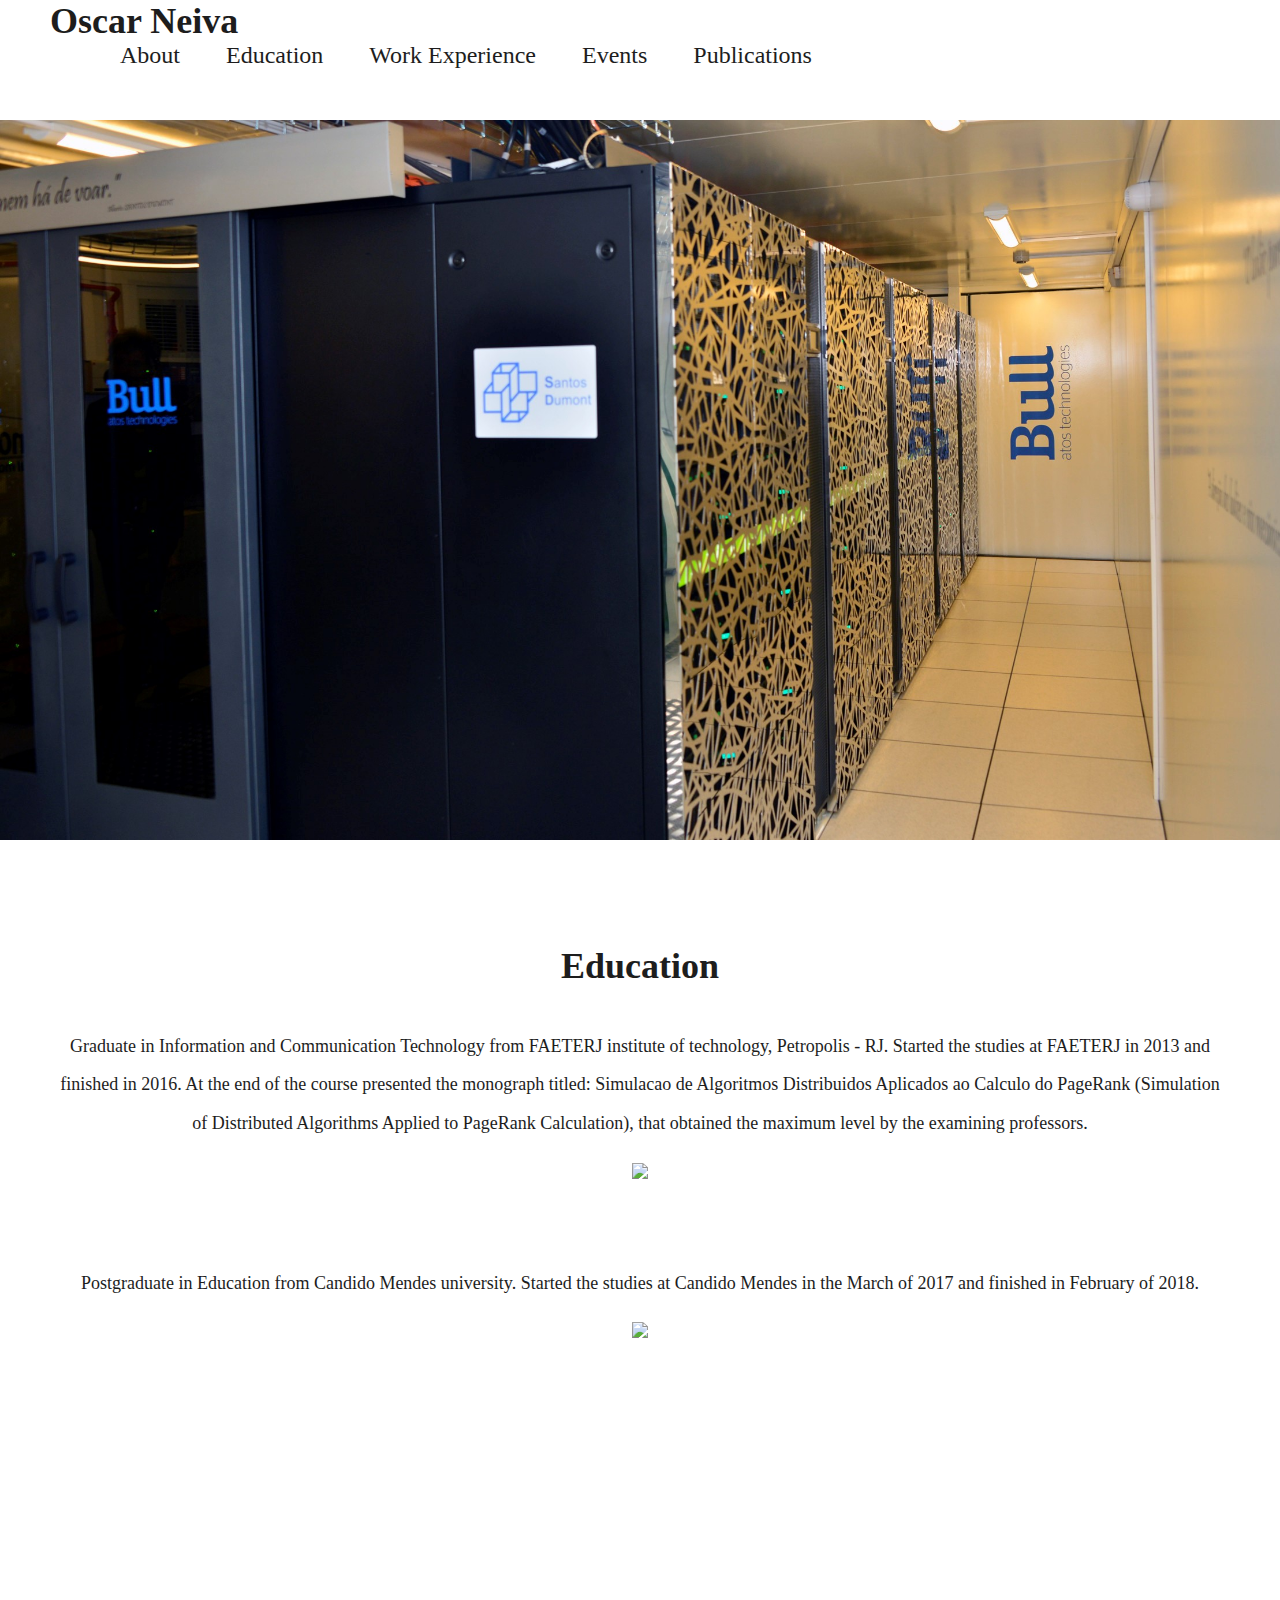
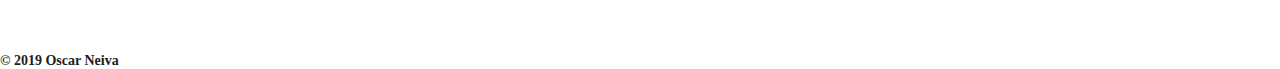
==== commit 1697415e: "all good" ====
--- a/education.html
+++ b/education.html
@@ -3,13 +3,14 @@
 	<head>
 		<title>Oscar Neiva</title>
 
+		<meta charset="UTF-8">
         <meta name="viewport" content="width=device-width, initial-scale=1">
 
 		<link rel="stylesheet" type="text/css" href="styles/bootstrap4/bootstrap.min.css">
 		<link href="plugins/font-awesome-4.7.0/css/font-pixar.css" rel="stylesheet" type="text/css">
 		<link rel="stylesheet" type="text/css" href="styles/main_styles.css">
 		<link rel="stylesheet" type="text/css" href="styles/responsive.css">
-		<link rel="shortcut icon" href="images/logos/r2d2.ico"> 
+		<link rel="shortcut icon" href="images/logos/invaders.png"> 
 	</head>
 	<body>
 
@@ -55,10 +56,10 @@
 				<div class="row">
 					<div class="col-md-12">
                         <p align="center">
-                            Graduate in Information and Communication Technology from FAETERJ institute of technology, Petr�polis - RJ.
+                            Graduate in Information and Communication Technology from FAETERJ institute of technology, Petropolis - RJ.
                             Started the studies at FAETERJ in 2013 and finished in 2016. At the end of the course
                             presented the monograph titled:
-                            Simula��o de Algoritmos Distribu�dos Aplicados ao C�lculo do PageRank
+                            Simulacao de Algoritmos Distribuidos Aplicados ao Calculo do PageRank
                             (Simulation of Distributed Algorithms Applied to PageRank Calculation), that obtained the maximum 
                             level by the examining professors.
                         </p>
@@ -72,8 +73,8 @@
 				<div class="row">
 					<div class="col-md-12">
                         <p align="center">
-							Postgraduate in Education from C�ndido Mendes university.
-							Started the studies at C�ndido Mendes in the March of 2017 and finished in February of 2018.
+							Postgraduate in Education from Candido Mendes university.
+							Started the studies at Candido Mendes in the March of 2017 and finished in February of 2018.
                         </p>
 						<div class="logo_container">
 							<a href="http://www.ucam.edu.br/">
--- a/styles/main_styles.css
+++ b/styles/main_styles.css
@@ -128,7 +128,7 @@
 h5{font-size: 14px;}
 h1, h2, h3, h4, h5, h6
 {
-	font-family: charlemagne-std;
+	font-family: charlemagne-std, serif;
 	-webkit-font-smoothing: antialiased;
 	-webkit-text-shadow: rgba(0,0,0,.01) 0 0 1px;
 	text-shadow: rgba(0,0,0,.01) 0 0 1px;
@@ -340,6 +340,7 @@
 }
 .logo a
 {
+	margin-left: 50px;
 	font-size: 36px;
 	font-weight: 700;
 	color: #1d1d1d;
@@ -353,10 +354,12 @@
 {
 	font-size: 24px;
 }
+
 .main_nav
 {
-	margin-left: 156px;
-}
+	margin-left: 120px;
+}
+
 .main_nav > ul > li
 {
 	display: inline-block;
@@ -380,7 +383,7 @@
 .main_nav > ul > li > a:hover,
 .main_nav > ul > li.active > a
 {
-	color: #1b1b1b;
+	color: #aaaaaa;
 }
 .main_nav ul li.hassubs::after
 {
